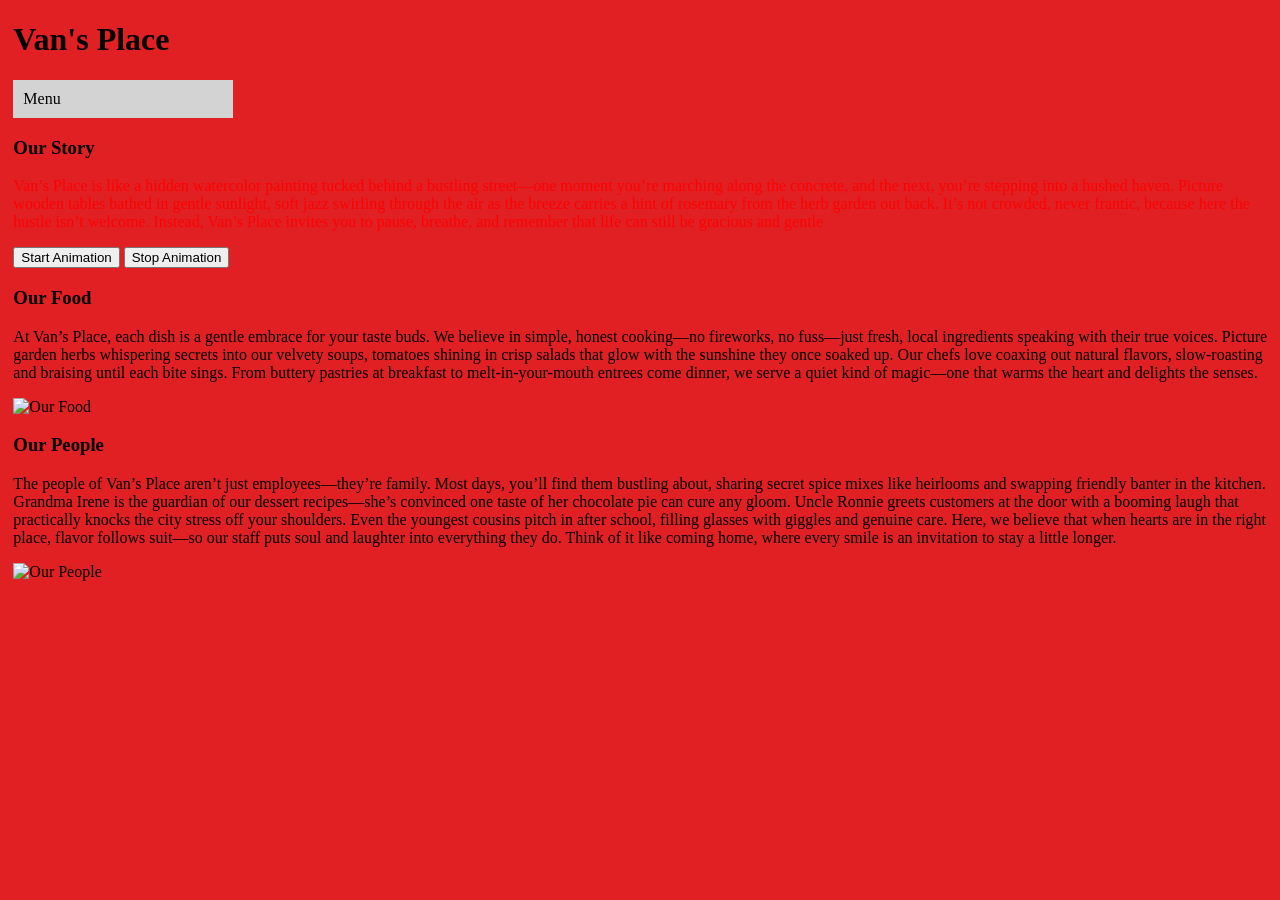
==== index.html @ 03cc9826 "Add files via upload" ====
<!DOCTYPE html>
<html lang="en">
  <head>
    <meta charset="UTF-8" />
    <meta name="viewport" content="width=device-width, initial-scale=1.0" />
    <title>Restaurant</title>
    <script src="https://ajax.googleapis.com/ajax/libs/jquery/1.12.0/jquery.min.js"></script>
    <script src="jQuery.js"></script>
    <link rel="stylesheet" href="style.css" />
  </head>
  <body>
    <h1>Van's Place</h1>

    <ul id="menu">
      <li>
        Menu
        <ul class="submenu">
          <li>Breakfast</li>
          <li>Lunch</li>
          <li>Dinner</li>
          <li>Desserts</li>
          <li>Drinks</li>
        </ul>
      </li>
    </ul>

    <h3>Our Story</h3>
    <p id="story">
      Van’s Place is like a hidden watercolor painting tucked behind a bustling
      street—one moment you’re marching along the concrete, and the next, you’re
      stepping into a hushed haven. Picture wooden tables bathed in gentle
      sunlight, soft jazz swirling through the air as the breeze carries a hint
      of rosemary from the herb garden out back. It’s not crowded, never
      frantic, because here the hustle isn’t welcome. Instead, Van’s Place
      invites you to pause, breathe, and remember that life can still be
      gracious and gentle
    </p>
    <img
      id="myImage"
      src="Place.jpg"
      alt="Our  Place"
      style="display: none; width: 300px; height: 200px"
    />
    <button id="start">Start Animation</button>
    <button id="stop">Stop Animation</button>

    <h3>Our Food</h3>
    <p id="food">
      At Van’s Place, each dish is a gentle embrace for your taste buds. We
      believe in simple, honest cooking—no fireworks, no fuss—just fresh, local
      ingredients speaking with their true voices. Picture garden herbs
      whispering secrets into our velvety soups, tomatoes shining in crisp
      salads that glow with the sunshine they once soaked up. Our chefs love
      coaxing out natural flavors, slow-roasting and braising until each bite
      sings. From buttery pastries at breakfast to melt-in-your-mouth entrees
      come dinner, we serve a quiet kind of magic—one that warms the heart and
      delights the senses.
    </p>
    <img src="Food.jpg" alt="Our Food" style="width: 300px; height: 200px" />

    <h3>Our People</h3>
    <p id="people">
      The people of Van’s Place aren’t just employees—they’re family. Most days,
      you’ll find them bustling about, sharing secret spice mixes like heirlooms
      and swapping friendly banter in the kitchen. Grandma Irene is the guardian
      of our dessert recipes—she’s convinced one taste of her chocolate pie can
      cure any gloom. Uncle Ronnie greets customers at the door with a booming
      laugh that practically knocks the city stress off your shoulders. Even the
      youngest cousins pitch in after school, filling glasses with giggles and
      genuine care. Here, we believe that when hearts are in the right place,
      flavor follows suit—so our staff puts soul and laughter into everything
      they do. Think of it like coming home, where every smile is an invitation
      to stay a little longer.
    </p>
    <img
      src="People.jpg"
      alt="Our  People"
      style="width: 300px; height: 200px"
    />
  </body>
</html>
---- style.css ----
#menu {
  list-style-type: none;
  width: 200px;
  background: lightgray;
  padding: 10px;
}

.submenu {
  display: none;
  list-style-type: none;
  padding-left: 10px;
}

.submenu li {
  background: white;
  margin: 2px 0;
  padding: 5px;
  cursor: pointer;
}
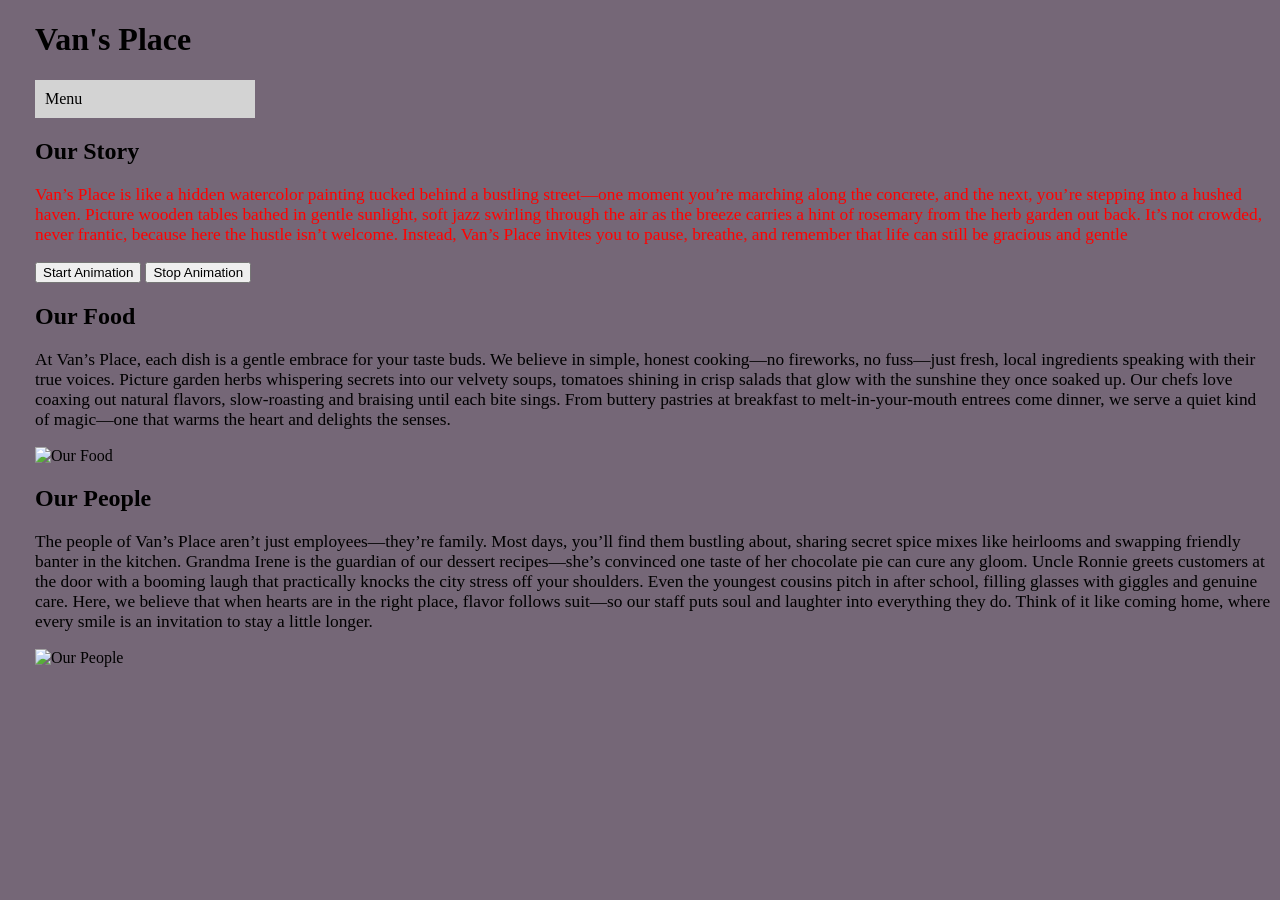
==== commit 2f80186c: "Update index.html" ====
--- a/index.html
+++ b/index.html
@@ -24,7 +24,7 @@
       </li>
     </ul>
 
-    <h3>Our Story</h3>
+    <h2>Our Story</h2>
     <p id="story">
       Van’s Place is like a hidden watercolor painting tucked behind a bustling
       street—one moment you’re marching along the concrete, and the next, you’re
@@ -37,14 +37,14 @@
     </p>
     <img
       id="myImage"
-      src="Place.jpg"
+      src="images/Place.jpg"
       alt="Our  Place"
       style="display: none; width: 300px; height: 200px"
     />
     <button id="start">Start Animation</button>
     <button id="stop">Stop Animation</button>
 
-    <h3>Our Food</h3>
+    <h2>Our Food</h2>
     <p id="food">
       At Van’s Place, each dish is a gentle embrace for your taste buds. We
       believe in simple, honest cooking—no fireworks, no fuss—just fresh, local
@@ -56,9 +56,13 @@
       come dinner, we serve a quiet kind of magic—one that warms the heart and
       delights the senses.
     </p>
-    <img src="Food.jpg" alt="Our Food" style="width: 300px; height: 200px" />
+    <img
+      src="images/Food.jpg"
+      alt="Our Food"
+      style="width: 300px; height: 200px"
+    />
 
-    <h3>Our People</h3>
+    <h2>Our People</h2>
     <p id="people">
       The people of Van’s Place aren’t just employees—they’re family. Most days,
       you’ll find them bustling about, sharing secret spice mixes like heirlooms
@@ -73,7 +77,7 @@
       to stay a little longer.
     </p>
     <img
-      src="People.jpg"
+      src="images/People.jpg"
       alt="Our  People"
       style="width: 300px; height: 200px"
     />
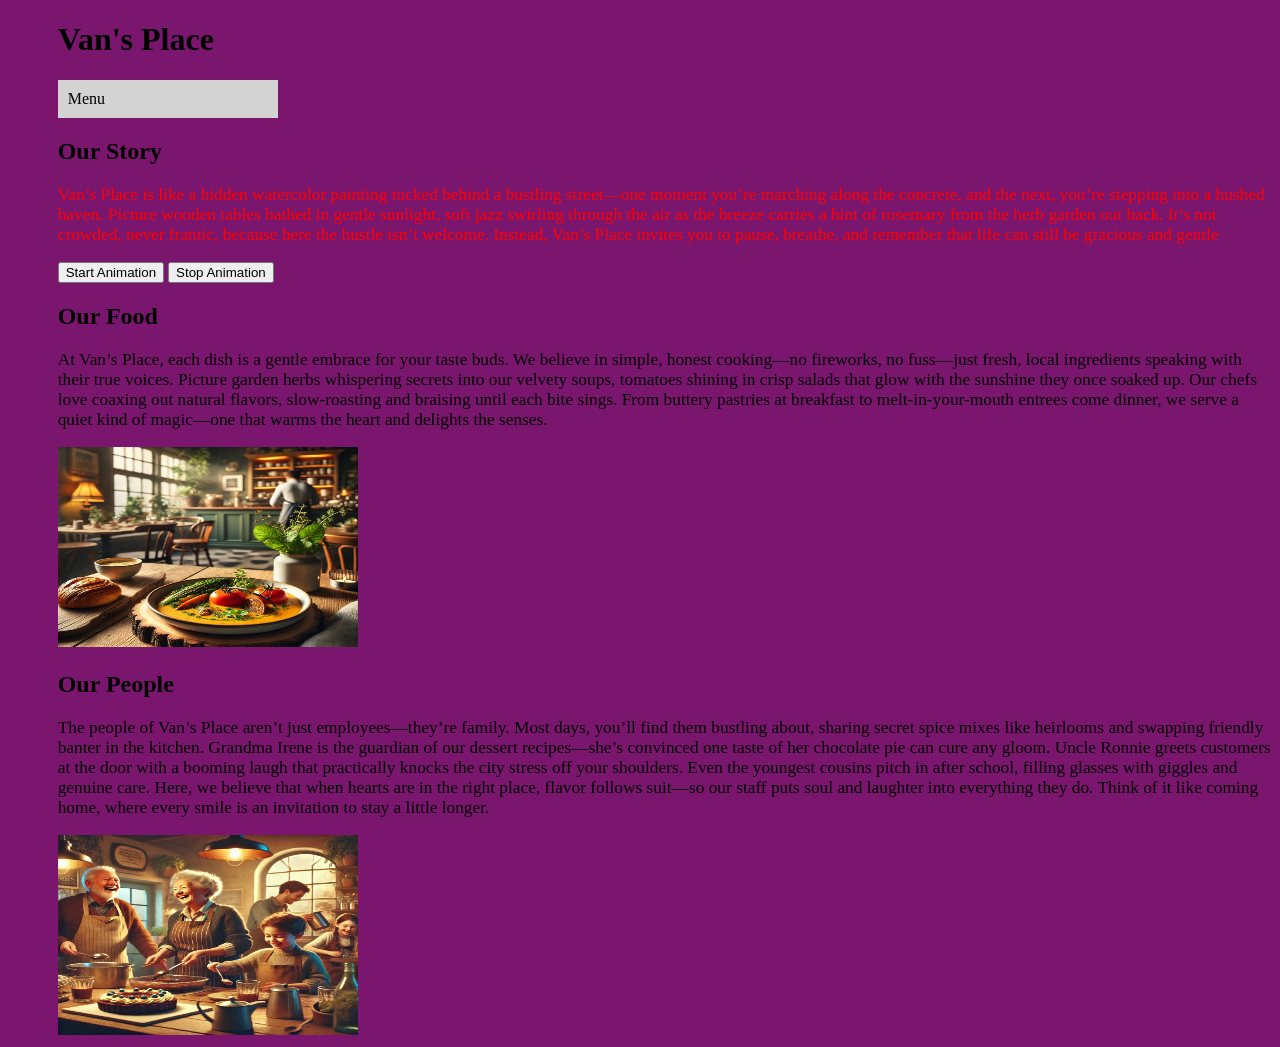
==== commit ec38648a: "Update index.html" ====
--- a/index.html
+++ b/index.html
@@ -37,7 +37,7 @@
     </p>
     <img
       id="myImage"
-      src="images/Place.jpg"
+      src="Images/Place.jpg"
       alt="Our  Place"
       style="display: none; width: 300px; height: 200px"
     />
@@ -57,7 +57,7 @@
       delights the senses.
     </p>
     <img
-      src="images/Food.jpg"
+      src="Images/Food.jpg"
       alt="Our Food"
       style="width: 300px; height: 200px"
     />
@@ -77,7 +77,7 @@
       to stay a little longer.
     </p>
     <img
-      src="images/People.jpg"
+      src="Images/People.jpg"
       alt="Our  People"
       style="width: 300px; height: 200px"
     />
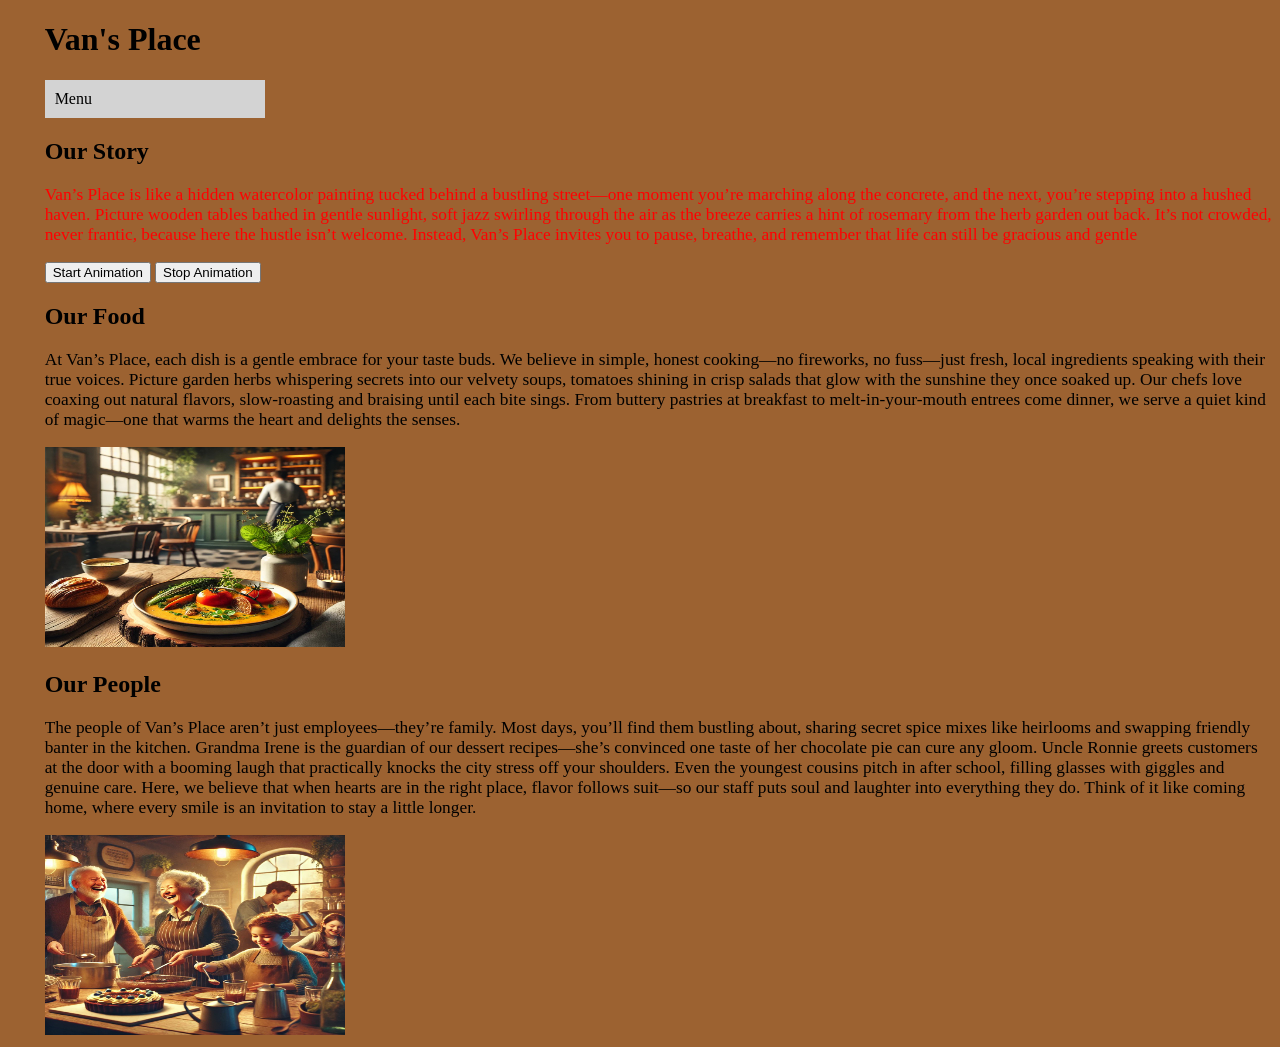
==== commit a66e5f7f: "Update index.html" ====
--- a/index.html
+++ b/index.html
@@ -37,7 +37,7 @@
     </p>
     <img
       id="myImage"
-      src="Images/Place.jpg"
+      src="Place.jpg"
       alt="Our  Place"
       style="display: none; width: 300px; height: 200px"
     />
@@ -57,7 +57,7 @@
       delights the senses.
     </p>
     <img
-      src="Images/Food.jpg"
+      src="Food.jpg"
       alt="Our Food"
       style="width: 300px; height: 200px"
     />
@@ -77,7 +77,7 @@
       to stay a little longer.
     </p>
     <img
-      src="Images/People.jpg"
+      src="People.jpg"
       alt="Our  People"
       style="width: 300px; height: 200px"
     />
